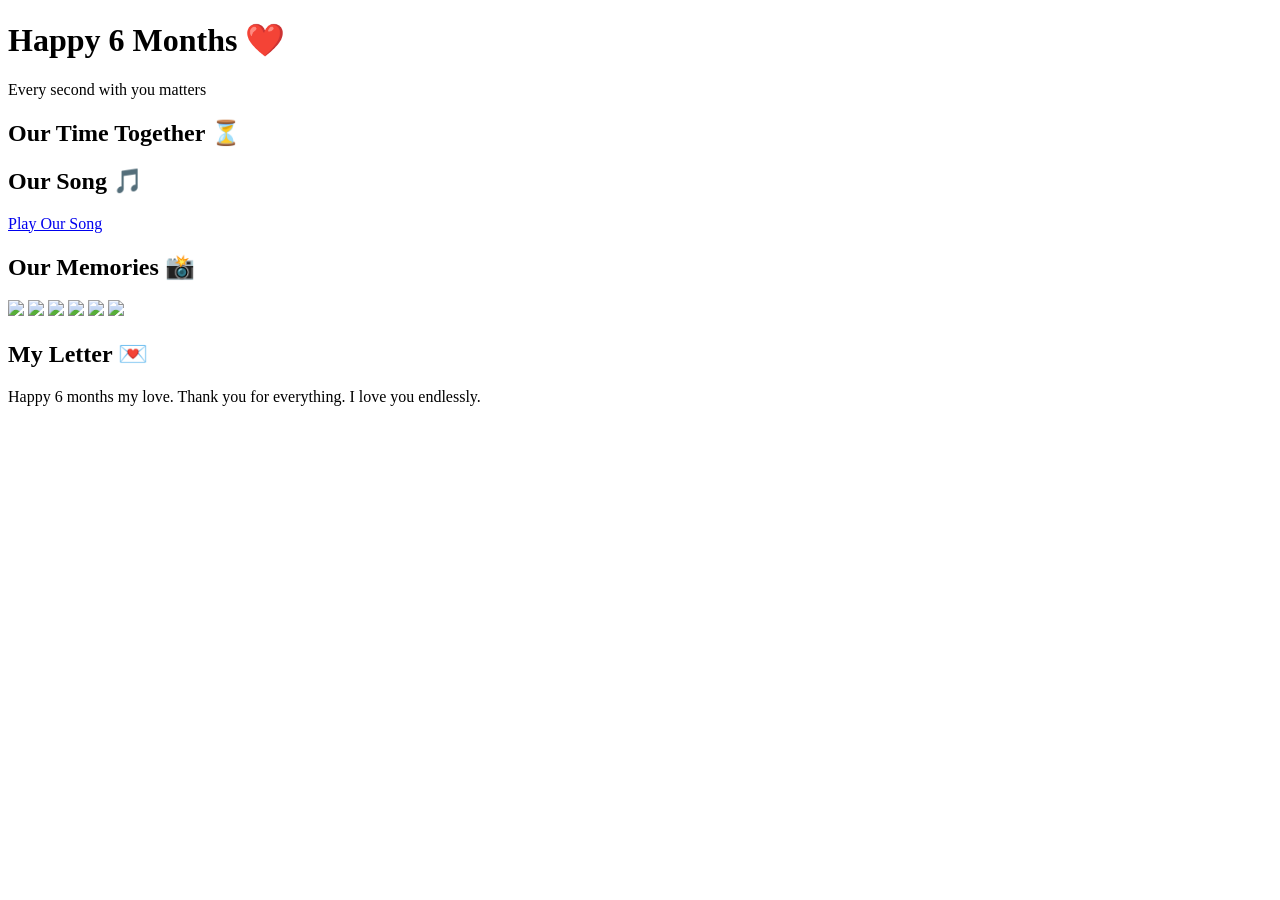
==== index.html @ d013f4ef "Add files via upload" ====
<!DOCTYPE html>
<html lang="en">
<head>
<meta charset="UTF-8">
<meta name="viewport" content="width=device-width, initial-scale=1.0">
<title>Happy 6 Months ❤️</title>
<link rel="stylesheet" href="style.css">
</head>
<body>

<div class="hero">
  <h1>Happy 6 Months ❤️</h1>
  <p>Every second with you matters</p>
</div>

<div class="card">
  <h2>Our Time Together ⏳</h2>
  <div id="timer"></div>
</div>

<div class="card">
  <h2>Our Song 🎵</h2>
  <a class="btn" href="https://open.spotify.com/" target="_blank">Play Our Song</a>
</div>

<div class="card">
  <h2>Our Memories 📸</h2>
  <div class="gallery">
    <img src="photos/photo1.jpg">
    <img src="photos/photo2.jpg">
    <img src="photos/photo3.jpg">
    <img src="photos/photo4.jpg">
    <img src="photos/photo5.jpg">
    <img src="photos/photo6.jpg">
  </div>
</div>

<div class="card">
  <h2>My Letter 💌</h2>
  <p>
  Happy 6 months my love. Thank you for everything. I love you endlessly.
  </p>
</div>

<script src="script.js"></script>
</body>
</html>
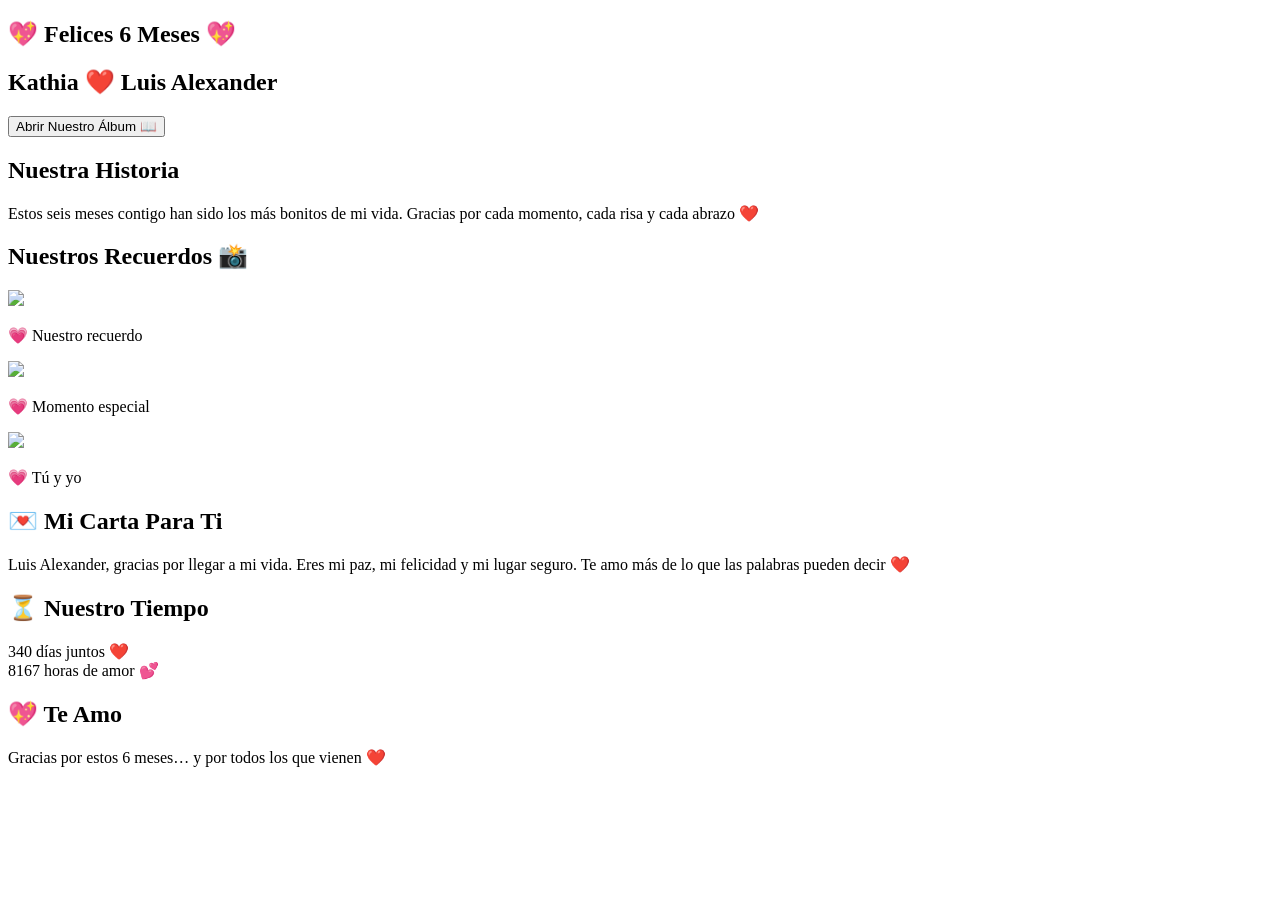
==== commit d7a4886f: "index.html" ====
--- a/index.html
+++ b/index.html
@@ -1,45 +1,80 @@
 <!DOCTYPE html>
-<html lang="en">
+<html lang="es">
 <head>
 <meta charset="UTF-8">
 <meta name="viewport" content="width=device-width, initial-scale=1.0">
-<title>Happy 6 Months ❤️</title>
+<title>Felices 6 Meses ❤️ Kathia & Luis Alexander</title>
 <link rel="stylesheet" href="style.css">
+<link href="https://fonts.googleapis.com/css2?family=Dancing+Script:wght@700&family=Poppins:wght@300;400;600&display=swap" rel="stylesheet">
 </head>
+
 <body>
 
-<div class="hero">
-  <h1>Happy 6 Months ❤️</h1>
-  <p>Every second with you matters</p>
-</div>
+<div class="book">
 
-<div class="card">
-  <h2>Our Time Together ⏳</h2>
-  <div id="timer"></div>
-</div>
+<!-- PORTADA -->
+<section class="page cover">
+  <h1>💖 Felices 6 Meses 💖</h1>
+  <h2>Kathia ❤️ Luis Alexander</h2>
+  <button onclick="openBook()">Abrir Nuestro Álbum 📖</button>
+</section>
 
-<div class="card">
-  <h2>Our Song 🎵</h2>
-  <a class="btn" href="https://open.spotify.com/" target="_blank">Play Our Song</a>
-</div>
+<!-- PÁGINA 1 -->
+<section class="page hidden" id="page1">
+  <h2>Nuestra Historia</h2>
+  <p>
+    Estos seis meses contigo han sido los más bonitos de mi vida.
+    Gracias por cada momento, cada risa y cada abrazo ❤️
+  </p>
+</section>
 
-<div class="card">
-  <h2>Our Memories 📸</h2>
-  <div class="gallery">
-    <img src="photos/photo1.jpg">
-    <img src="photos/photo2.jpg">
-    <img src="photos/photo3.jpg">
-    <img src="photos/photo4.jpg">
-    <img src="photos/photo5.jpg">
-    <img src="photos/photo6.jpg">
+<!-- PÁGINA 2 - FOTOS -->
+<section class="page hidden" id="page2">
+  <h2>Nuestros Recuerdos 📸</h2>
+
+  <div class="polaroids">
+    <div class="photo">
+      <img src="images/foto1.jpg">
+      <p>💗 Nuestro recuerdo</p>
+    </div>
+
+    <div class="photo">
+      <img src="images/foto2.jpg">
+      <p>💗 Momento especial</p>
+    </div>
+
+    <div class="photo">
+      <img src="images/foto3.jpg">
+      <p>💗 Tú y yo</p>
+    </div>
   </div>
-</div>
+</section>
 
-<div class="card">
-  <h2>My Letter 💌</h2>
+<!-- PÁGINA 3 -->
+<section class="page hidden" id="page3">
+  <h2>💌 Mi Carta Para Ti</h2>
   <p>
-  Happy 6 months my love. Thank you for everything. I love you endlessly.
+    Luis Alexander, gracias por llegar a mi vida.
+    Eres mi paz, mi felicidad y mi lugar seguro.
+    Te amo más de lo que las palabras pueden decir ❤️
   </p>
+</section>
+
+<!-- PÁGINA 4 -->
+<section class="page hidden" id="page4">
+  <h2>⏳ Nuestro Tiempo</h2>
+  <p id="counter"></p>
+</section>
+
+<!-- FINAL -->
+<section class="page hidden" id="page5">
+  <h2>💖 Te Amo</h2>
+  <p>
+    Gracias por estos 6 meses…
+    y por todos los que vienen ❤️
+  </p>
+</section>
+
 </div>
 
 <script src="script.js"></script>
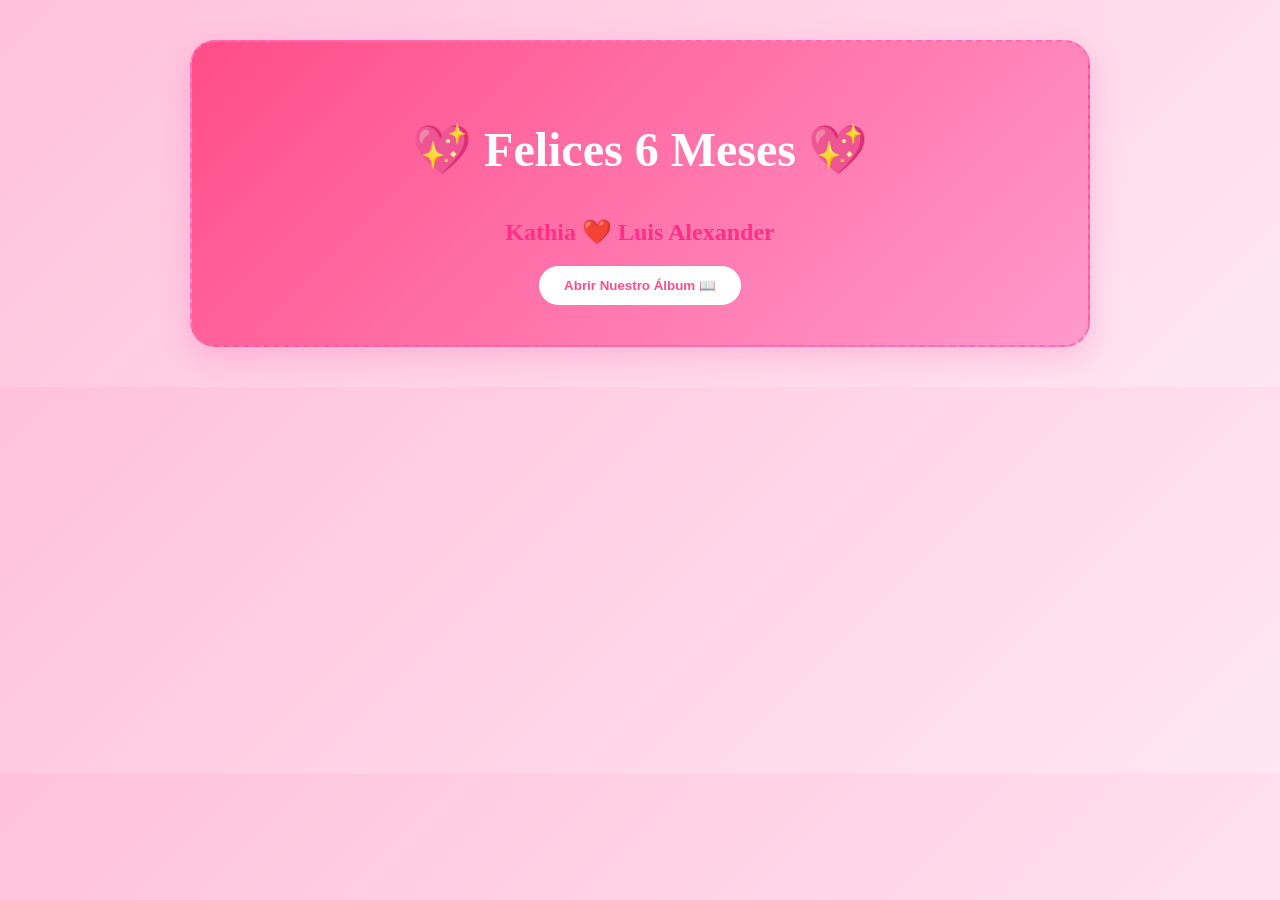
==== commit c7e49ab4: "Add link to external stylesheet in index.html" ====
--- a/index.html
+++ b/index.html
@@ -76,6 +76,7 @@
 </section>
 
 </div>
+  <link rel="stylesheet" href="style.css">
 
 <script src="script.js"></script>
 </body>
--- a/style.css
+++ b/style.css
@@ -0,0 +1,103 @@
+body {
+margin: 0;
+font-family: 'Poppins', sans-serif;
+background: linear-gradient(135deg, #ffc1dc, #ffe6f2);
+overflow-x: hidden;
+color: #4a004a;
+}
+
+/* SCRAPBOOK BACKGROUND */
+.book {
+max-width: 900px;
+margin: auto;
+padding: 20px;
+}
+
+/* PAGES */
+.page {
+background: rgba(255, 255, 255, 0.9);
+padding: 40px;
+margin: 20px 0;
+border-radius: 25px;
+box-shadow: 0 10px 30px rgba(255, 105, 180, 0.3);
+text-align: center;
+border: 2px dashed #ff69b4;
+}
+
+/* COVER */
+.cover {
+background: linear-gradient(135deg, #ff4d88, #ff99cc);
+color: white;
+}
+
+.cover button {
+padding: 12px 25px;
+border: none;
+border-radius: 30px;
+background: white;
+color: #ff4d88;
+font-weight: bold;
+cursor: pointer;
+transition: 0.3s;
+}
+
+.cover button:hover {
+transform: scale(1.05);
+}
+
+/* FONTS */
+h1 {
+font-family: 'Dancing Script', cursive;
+font-size: 3rem;
+}
+
+h2 {
+font-family: 'Dancing Script', cursive;
+color: #ff2e86;
+}
+
+/* POLAROIDS */
+.polaroids {
+display: flex;
+flex-wrap: wrap;
+gap: 15px;
+justify-content: center;
+}
+
+.photo {
+background: white;
+padding: 10px;
+border-radius: 10px;
+box-shadow: 0 5px 15px rgba(0,0,0,0.15);
+width: 200px;
+transform: rotate(-2deg);
+transition: 0.3s;
+}
+
+.photo:hover {
+transform: scale(1.05) rotate(0deg);
+}
+
+.photo img {
+width: 100%;
+border-radius: 8px;
+}
+
+/* HIDDEN PAGES */
+.hidden {
+display: none;
+}
+
+/* FLOATING HEARTS */
+.heart {
+position: fixed;
+bottom: -20px;
+color: #ff4d88;
+font-size: 20px;
+animation: floatUp 6s linear infinite;
+}
+
+@keyframes floatUp {
+from { transform: translateY(0); opacity: 1; }
+to { transform: translateY(-120vh); opacity: 0; }
+}
--- a/style.css
+++ b/style.css
@@ -0,0 +1,103 @@
+body {
+margin: 0;
+font-family: 'Poppins', sans-serif;
+background: linear-gradient(135deg, #ffc1dc, #ffe6f2);
+overflow-x: hidden;
+color: #4a004a;
+}
+
+/* SCRAPBOOK BACKGROUND */
+.book {
+max-width: 900px;
+margin: auto;
+padding: 20px;
+}
+
+/* PAGES */
+.page {
+background: rgba(255, 255, 255, 0.9);
+padding: 40px;
+margin: 20px 0;
+border-radius: 25px;
+box-shadow: 0 10px 30px rgba(255, 105, 180, 0.3);
+text-align: center;
+border: 2px dashed #ff69b4;
+}
+
+/* COVER */
+.cover {
+background: linear-gradient(135deg, #ff4d88, #ff99cc);
+color: white;
+}
+
+.cover button {
+padding: 12px 25px;
+border: none;
+border-radius: 30px;
+background: white;
+color: #ff4d88;
+font-weight: bold;
+cursor: pointer;
+transition: 0.3s;
+}
+
+.cover button:hover {
+transform: scale(1.05);
+}
+
+/* FONTS */
+h1 {
+font-family: 'Dancing Script', cursive;
+font-size: 3rem;
+}
+
+h2 {
+font-family: 'Dancing Script', cursive;
+color: #ff2e86;
+}
+
+/* POLAROIDS */
+.polaroids {
+display: flex;
+flex-wrap: wrap;
+gap: 15px;
+justify-content: center;
+}
+
+.photo {
+background: white;
+padding: 10px;
+border-radius: 10px;
+box-shadow: 0 5px 15px rgba(0,0,0,0.15);
+width: 200px;
+transform: rotate(-2deg);
+transition: 0.3s;
+}
+
+.photo:hover {
+transform: scale(1.05) rotate(0deg);
+}
+
+.photo img {
+width: 100%;
+border-radius: 8px;
+}
+
+/* HIDDEN PAGES */
+.hidden {
+display: none;
+}
+
+/* FLOATING HEARTS */
+.heart {
+position: fixed;
+bottom: -20px;
+color: #ff4d88;
+font-size: 20px;
+animation: floatUp 6s linear infinite;
+}
+
+@keyframes floatUp {
+from { transform: translateY(0); opacity: 1; }
+to { transform: translateY(-120vh); opacity: 0; }
+}
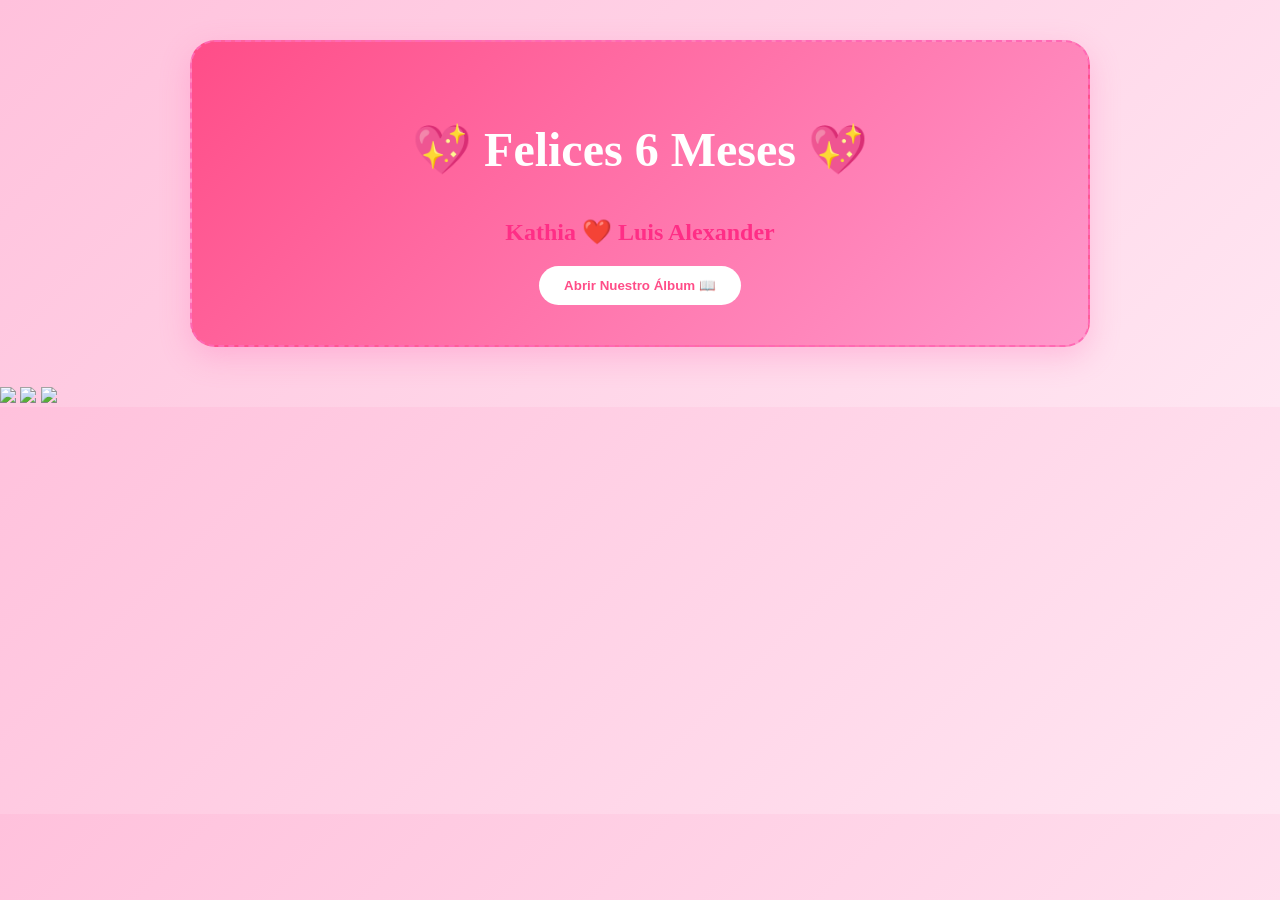
==== commit 5bec88d6: "Add images to index.html Added three image elements to the HTML file." ====
--- a/index.html
+++ b/index.html
@@ -33,8 +33,8 @@
   <h2>Nuestros Recuerdos 📸</h2>
 
   <div class="polaroids">
-    <div class="photo">
-      <img src="images/foto1.jpg">
+    <div class="images/photo">
+      <img src="foto1.jpg">
       <p>💗 Nuestro recuerdo</p>
     </div>
 
@@ -81,3 +81,6 @@
 <script src="script.js"></script>
 </body>
 </html>
+<img src="images/foto1.jpg">
+<img src="images/foto2.jpg">
+<img src="images/foto3.jpg">
